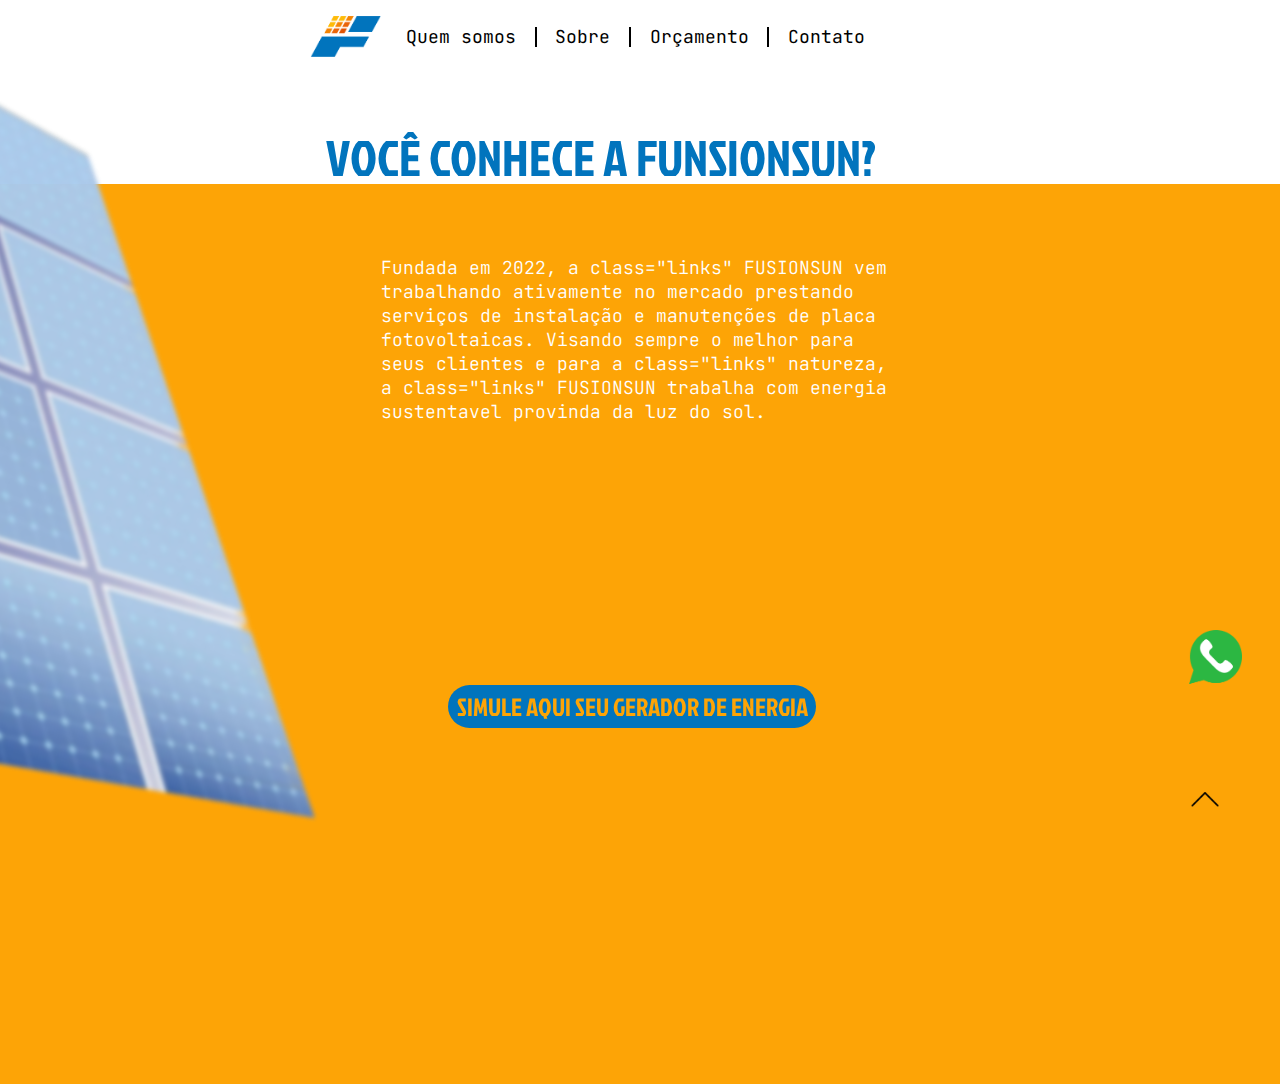
==== index.html @ ddffa61d "Code pages Funsionsun" ====
<!DOCTYPE html>
<html lang="pt-br">

<head>
    <meta charset="UTF-8">
    <meta http-equiv="X-UA-Compatible" content="IE=edge">
    <meta name="viewport" content="width=device-width, initial-scale=1.0">
    <title>Funsionsun</title>
    <link rel="stylesheet" href="style.css">
    <link rel="preconnect" href="https://fonts.googleapis.com">
    <link rel="preconnect" href="https://fonts.gstatic.com" crossorigin>
    <link href="https://fonts.googleapis.com/css2?family=Jockey+One&display=swap" rel="stylesheet">
    <link rel="preconnect" href="https://fonts.googleapis.com">
    <link rel="preconnect" href="https://fonts.gstatic.com" crossorigin>
    <link href="https://fonts.googleapis.com/css2?family=JetBrains+Mono:wght@300&display=swap" rel="stylesheet">
    <link rel="shortcut icon" href="./favicon-16x16.png" type="image/x-icon">
</head>

<body>
    <img class="fusionsun-logo" src="./logo.png" alt="Logo da empresa">
    <header class="header">
        <a class="links">Quem somos</a class="links">
        <div class="linha-vertical"></div>
        <a class="links">Sobre</a class="links">
        <div class="linha-vertical"></div>
        <a class="links">Orçamento</a class="links">
        <div class="linha-vertical"></div>
        <a class="links">Contato</a class="links">
    </header>

    <h1 class="title-one">VOCÊ CONHECE A FUNSIONSUN?</h1>

    <div class="container">
        
        <img class="placa" src="./placa.png" alt="Placa solar">
        <img id="arrow-up" src="./seta cima.png" alt="">

        <p class="paragrafo-container">Fundada em 2022, a class="links" FUSIONSUN vem trabalhando
            ativamente no mercado prestando serviços de
            instalação e manutenções de placa fotovoltaicas.
            Visando sempre o melhor para seus clientes e
            para a class="links" natureza, a class="links" FUSIONSUN trabalha com
            energia sustentavel provinda da luz do sol.</p>

        <iframe class="video" width="560" height="315" src="https://www.youtube.com/embed/_W1nQT7az8c"
            title="YouTube video player" frameborder="0"
            allow="accelerometer; autoplay; clipboard-write; encrypted-media; gyroscope; picture-in-picture; web-share"
            allowfullscreen></iframe>

        <button class="button">SIMULE AQUI SEU GERADOR DE ENERGIA</button>

        <img class="logo-whatsapp" src="whatsapp.png" alt="Simbolo do whatsapp">
    </div>
</body>
    <script src="./script.js"></script>
</html>
---- style.css ----
* {
    margin: 0;
    padding: 0;
    box-sizing: border-box;
}

.fusionsun-logo {
    position: absolute;
    width: 71px;
    height: 41px;
    left: 310px;
    top: 16px;
}

.header {
    position: absolute;
    width: 459px;
    height: 33px;
    left: 406px;
    top: 20px;
    display: flex;
    align-items: center;
    justify-content: space-between;
    font-family: 'JetBrains Mono';
    font-style: normal;
    font-weight: 400;
    font-size: 18px;
    line-height: 24px;
    cursor: pointer;
}

.linha-vertical {
    height: 20px;
    border-right: 2px solid black;
}

.links:hover {
    box-shadow: 5px 5px 5px rgb(153, 149, 149);
    -webkit-transform: scale(1);
    -ms-transform: scale(1);
    transform: scale(1);
    background: #FDA406;
    color: #0174BD;
    border-radius: 5px;
    font-family: 'JetBrains Mono';
    font-style: normal;
    font-weight: 800;
    font-size: 20px;
    line-height: 26px;
    text-shadow: 0px 4px 5px rgba(0, 0, 0, 0.25);
}

.title-one {
    position: absolute;
    width: 578px;
    height: 77px;
    left: 326px;
    top: 119px;
    font-family: 'Jockey One';
    font-style: normal;
    font-weight: 400;
    font-size: 50px;
    line-height: 77px;
    color: #0174BD;
}

.container {
    background: #FDA406;
    position: absolute;
    width: 100%;
    height: 100%;
    top: 184px;
}

.paragrafo-container {
    position: absolute;
    width: 519px;
    height: 144px;
    left: 381px;
    top: 8%;
    font-family: 'JetBrains Mono';
    font-style: normal;
    font-weight: 300;
    font-size: 18px;
    line-height: 24px;
    color: #FFFFFF;
}


#arrow-up {
    position: fixed;
    bottom: 75px;
    right: 50px;
    width: 50px;
}

.logo-whatsapp {
    position: fixed;
    width: 53px;
    height: 54px;
    left: 1189px;
    top: 70%;
}

.video {
    position: absolute;
    width: 432px;
    height: 221px;
    left: 424px;
    top: 35%;
}

.button {
    position: absolute;
    width: 368px;
    height: 43px;
    left: 448px;
    top: 501px;
    border-radius: 28px;
    background-color: #0174BD;
    font-family: 'Jockey One';
    font-style: normal;
    font-weight: 400;
    font-size: 25px;
    line-height: 35px;
    color: #FDA406;
    border: none;
    cursor: pointer;
}

.placa {
    position: absolute;
    width: 1341.7px;
    height: 878.5px;
    left: -900px;
    top: -270px;
    opacity: 0.98;
    filter: blur(2px);
    transform: rotate(19.96deg);
}

@media screen and (max-width: 500px) {
    .fusionsun-logo {
        position: relative;
        top: 25px;
        left: 80px;
        width: 50px;
        height: 30px;
    }

    .header {
        width: 200px;
        height: 20px;
        position: absolute;
        top: 30px;
        left: 140px;
        font-size: 10px;
    }

    .placa {
        width: 900px;
        height: 1000px;
        left: -520px;
        top: -70px;
    }

    .title-one {
        position: absolute;
        top: 120px;
        left: 80px;
        font-size: 30px;
    }

    .container {
        width: 500px;
        height: 844px;
    }

    .paragrafo-container {
        left: 71px;
        font-size: 12px;
        width: 300px;
        height: 144px;
    }

    .video {
        width: 232px;
        height: 221px;
        left: 100px;
        top: 300px;
    }

    .button {
        width: 268px;
        height: 33px;
        left: 90px;
        top: 580px;
        font-size: 15px;
    }

    .logo-whatsapp{

        right: 0;
        top: 80%;
        left: 350px;
        position: absolute;
    }

    #arrow-up{
        bottom: 500px;
        right: 250px;
        width: 40px;
    }
}
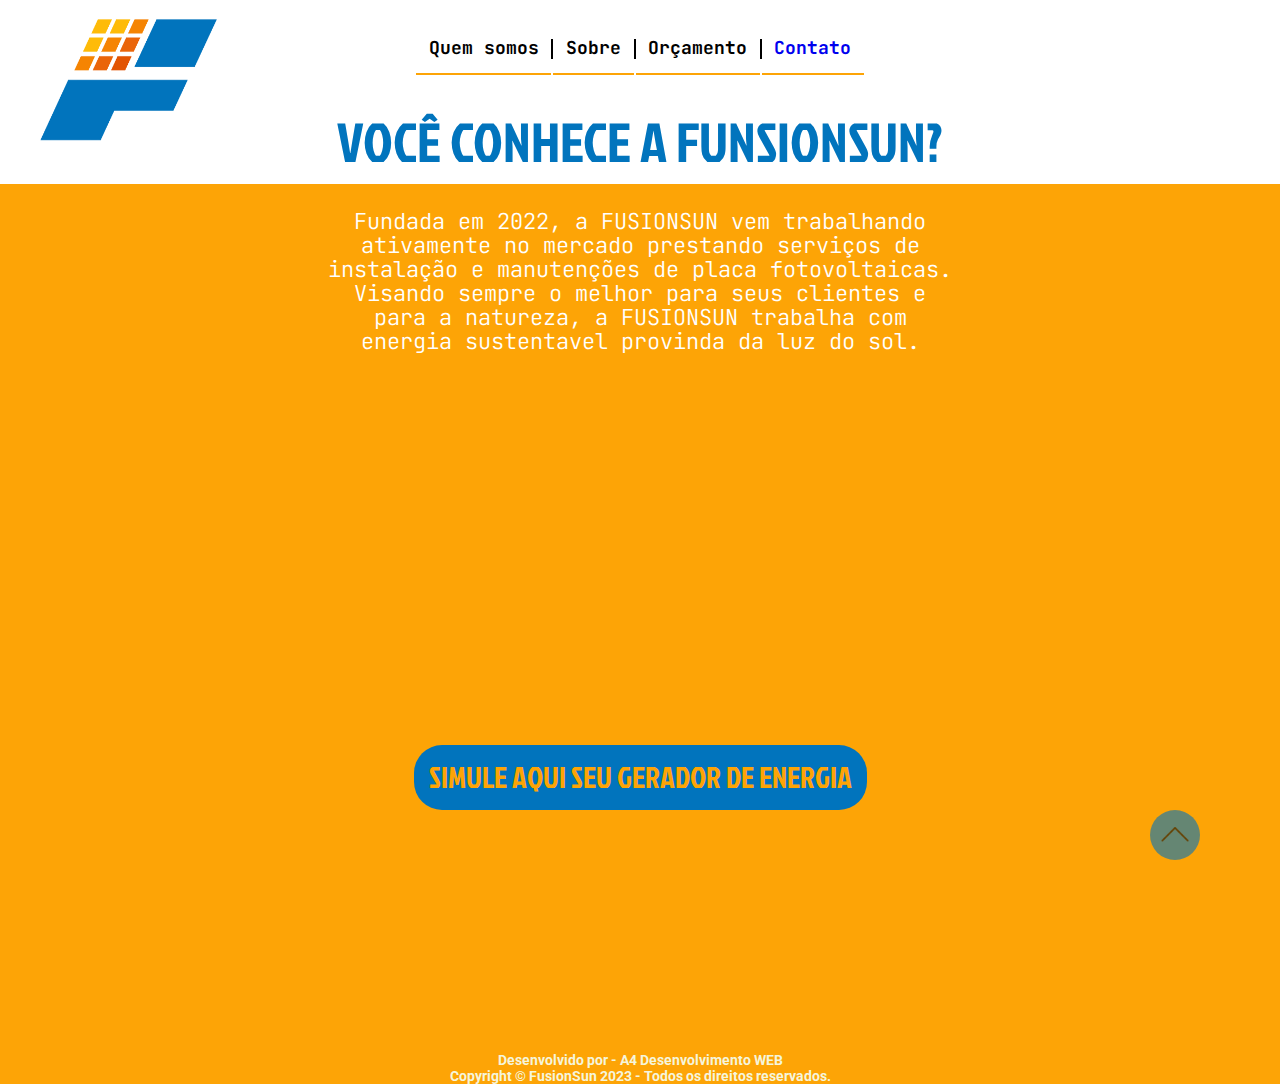
==== commit 848d8b31: "Commit upload more archives" ====
--- a/index.html
+++ b/index.html
@@ -5,19 +5,19 @@
     <meta charset="UTF-8">
     <meta http-equiv="X-UA-Compatible" content="IE=edge">
     <meta name="viewport" content="width=device-width, initial-scale=1.0">
-    <title>Funsionsun</title>
-    <link rel="stylesheet" href="style.css">
+    <title>FunsionSun - Energia Solar</title>
+    <link rel="stylesheet" href="./assets/style/style.css">
     <link rel="preconnect" href="https://fonts.googleapis.com">
     <link rel="preconnect" href="https://fonts.gstatic.com" crossorigin>
     <link href="https://fonts.googleapis.com/css2?family=Jockey+One&display=swap" rel="stylesheet">
     <link rel="preconnect" href="https://fonts.googleapis.com">
     <link rel="preconnect" href="https://fonts.gstatic.com" crossorigin>
     <link href="https://fonts.googleapis.com/css2?family=JetBrains+Mono:wght@300&display=swap" rel="stylesheet">
-    <link rel="shortcut icon" href="./favicon-16x16.png" type="image/x-icon">
+    <link rel="shortcut icon" href="./assets/img/favicon-16x16.png" type="image/x-icon">
 </head>
 
 <body>
-    <img class="fusionsun-logo" src="./logo.png" alt="Logo da empresa">
+    <img class="fusionsun-logo" src="./assets/img/logo.png" alt="Logo da empresa">
     <header class="header">
         <a class="links">Quem somos</a class="links">
         <div class="linha-vertical"></div>
@@ -25,21 +25,22 @@
         <div class="linha-vertical"></div>
         <a class="links">Orçamento</a class="links">
         <div class="linha-vertical"></div>
-        <a class="links">Contato</a class="links">
+        <a class="links" href="https://api.whatsapp.com/send?phone=5585982214962" target="_blank">Contato</a class="links">
     </header>
+    <br>
 
     <h1 class="title-one">VOCÊ CONHECE A FUNSIONSUN?</h1>
 
     <div class="container">
         
-        <img class="placa" src="./placa.png" alt="Placa solar">
-        <img id="arrow-up" src="./seta cima.png" alt="">
+        <img id="arrow-up" src="./assets/img/seta cima.png" alt="">
 
-        <p class="paragrafo-container">Fundada em 2022, a class="links" FUSIONSUN vem trabalhando
-            ativamente no mercado prestando serviços de
-            instalação e manutenções de placa fotovoltaicas.
-            Visando sempre o melhor para seus clientes e
-            para a class="links" natureza, a class="links" FUSIONSUN trabalha com
+        <p class="paragrafo-container">
+            Fundada em 2022, a FUSIONSUN vem trabalhando <br>
+            ativamente no mercado prestando serviços de <br>
+            instalação e manutenções de placa fotovoltaicas. <br>
+            Visando sempre o melhor para seus clientes e <br>
+            para a natureza, a  FUSIONSUN trabalha com <br>
             energia sustentavel provinda da luz do sol.</p>
 
         <iframe class="video" width="560" height="315" src="https://www.youtube.com/embed/_W1nQT7az8c"
@@ -47,10 +48,21 @@
             allow="accelerometer; autoplay; clipboard-write; encrypted-media; gyroscope; picture-in-picture; web-share"
             allowfullscreen></iframe>
 
-        <button class="button">SIMULE AQUI SEU GERADOR DE ENERGIA</button>
+        <a href="./calculadora/index.html" target="_blank">
+        <button  class="button">  
+            SIMULE AQUI SEU GERADOR DE ENERGIA
+        </button>
+        </a>
+        
 
-        <img class="logo-whatsapp" src="whatsapp.png" alt="Simbolo do whatsapp">
-    </div>
+    <script src="./assets/js/script.js"></script>
+
+    <footer>Desenvolvido por - A4 Desenvolvimento WEB <br>
+        Copyright © FusionSun 2023 - Todos os direitos reservados.  
+    </footer>
 </body>
-    <script src="./script.js"></script>
+
+
+
+    
 </html>--- a/assets/style/style.css
+++ b/assets/style/style.css
@@ -0,0 +1,261 @@
+@import url('https://fonts.googleapis.com/css2?family=Roboto:wght@100&display=swap');
+
+* {
+    margin: 0;
+    padding: 0;
+    box-sizing: border-box;
+}
+
+.fusionsun-logo {
+    position: absolute;
+    margin-left: 3%;
+    width: 180px;
+    height: 122px;
+    margin-top: 1.5%;
+}
+
+.header {
+    display: flex;
+	align-items: center;
+	justify-content: center;
+    top: 2%;
+    font-family: 'JetBrains Mono';
+    font-style: normal;
+    font-weight: 400;
+    font-size: 18px;
+    line-height: 24px;
+    cursor: pointer;
+    padding: 10px;
+    
+}
+
+.linha-vertical {
+    height: 20px;
+    border-right: 2px solid black;
+    margin-top: 1%;
+}
+
+.links:hover {
+    box-shadow: 5px 5px 5px rgb(153, 149, 149);
+    -webkit-transform: scale(1);
+    -ms-transform: scale(1);
+    transform: scale(1);
+    background: #FDA406;
+    color: #0174BD;
+    border-radius: 5px;
+    font-family: 'JetBrains Mono';
+    font-style: normal;
+    font-weight: 800;
+    font-size: 20px;
+    line-height: 26px;
+    text-shadow: 0px 4px 5px rgba(0, 0, 0, 0.25);
+    transition: all 0.5s ease;
+    cursor: pointer;
+}
+
+.links {
+    margin-top: 1%;
+    text-decoration: none;
+    justify-content: space-between;
+    padding-left: 1%;
+    padding-right: 1%;
+    padding-top: 13px;
+    padding-bottom: 13px;
+    cursor: pointer;
+    font-weight: bold;
+    border-bottom: 2px solid #FDA406;;
+}
+
+.title-one {
+    text-align: center;
+    font-family: 'Jockey One';
+    font-style: normal;
+    font-weight: 400;
+    font-size: 55px;
+    color: #0174BD;
+    margin-bottom: 5%;
+}
+
+.container {
+    background: #FDA406;
+    position: absolute;
+    width: 100%;
+    height: 100%;
+    top: 184px;
+}
+
+.paragrafo-container {
+    font-family: 'JetBrains Mono';
+    font-style: normal;
+    font-weight: 300;
+    font-size: 22px;
+    line-height: 24px;
+    color: #FFFFFF;
+    text-align: center;
+    margin-top: 2%;
+    margin-bottom: 2%;
+}
+
+
+#arrow-up {
+    position: fixed;
+    bottom: 40px;
+    right: 80px;
+    width: 50px;
+    cursor: pointer;
+    background-color: #0174BD;
+    border-radius: 50%;
+    opacity: 60%;
+}
+
+#arrow-up:hover{
+    transition: all 0.5s ease;
+    transform: translateY(-30%);
+    opacity: 100%;
+    
+}
+
+.logo-whatsapp {
+    position: fixed;
+    width: 38px;
+    height: 39px;
+    right: 1100px;
+    top: 92%;
+    cursor: pointer;
+}
+
+
+.video {
+    display: block;
+    margin: 0 auto;
+    top: 30%;
+}
+
+.button{
+    display: flex;
+    margin: 4% auto;
+    border-radius: 28px;
+    background-color: #0174BD;
+    font-family: 'Jockey One';
+    font-style: normal;
+    font-weight: 400;
+    font-size: 30px;
+    line-height: 35px;
+    color: #FDA406;
+    border: none;
+    cursor: pointer;
+    padding: 15px;
+    transition: all 0.3s ease;
+    bottom: 55%;
+}
+
+a {
+    text-decoration: none;
+}
+
+.button:hover{
+    transition: all 0.5s ease;
+    transform: translateY(-30%);
+    opacity: 100%;
+    text-decoration: none;
+}
+
+.placa {
+    position: absolute;
+    width: 70%;
+    height: 90%;
+    left: -45%;
+    top: -20%;
+    opacity: 0.98;
+    filter: blur(1px);
+    transform: rotate(5deg);
+    z-index: -1;
+}
+
+footer {
+    text-align: center;
+    position: absolute;
+    bottom: 0;
+    left: 50%;
+    transform: translateX(-50%);
+    color: beige;
+    font-family: 'Roboto', sans-serif;
+    font-size: 14px;
+    font-weight: bold;
+}
+
+
+/*RESPONSIVE*/
+
+@media screen and (max-width: 600px) {
+    .fusionsun-logo {
+        position: relative;
+        top: 25px;
+        left: 80px;
+        width: 50px;
+        height: 30px;
+    }
+
+    .header {
+        width: 200px;
+        height: 20px;
+        position: absolute;
+        top: 30px;
+        left: 140px;
+        font-size: 10px;
+    }
+
+    .placa {
+        width: 900px;
+        height: 1000px;
+        left: -520px;
+        top: -70px;
+    }
+
+    .title-one {
+        position: absolute;
+        top: 120px;
+        left: 80px;
+        font-size: 30px;
+    }
+
+    .container {
+        width: 100%px;
+        height: 80%px;
+    }
+
+    .paragrafo-container {
+        left: 71px;
+        font-size: 12px;
+        width: 300px;
+        height: 144px;
+    }
+
+    .video {
+        width: 232px;
+        height: 221px;
+        left: 100px;
+        top: 300px;
+    }
+
+    .button {
+        width: 268px;
+        height: 33px;
+        left: 90px;
+        top: 580px;
+        font-size: 15px;
+    }
+
+    .logo-whatsapp{
+        right: 0;
+        top: 80%;
+        left: 350px;
+        position: absolute;
+    }
+
+    #arrow-up{
+        bottom: 500px;
+        right: 250px;
+        width: 40px;
+    }
+}